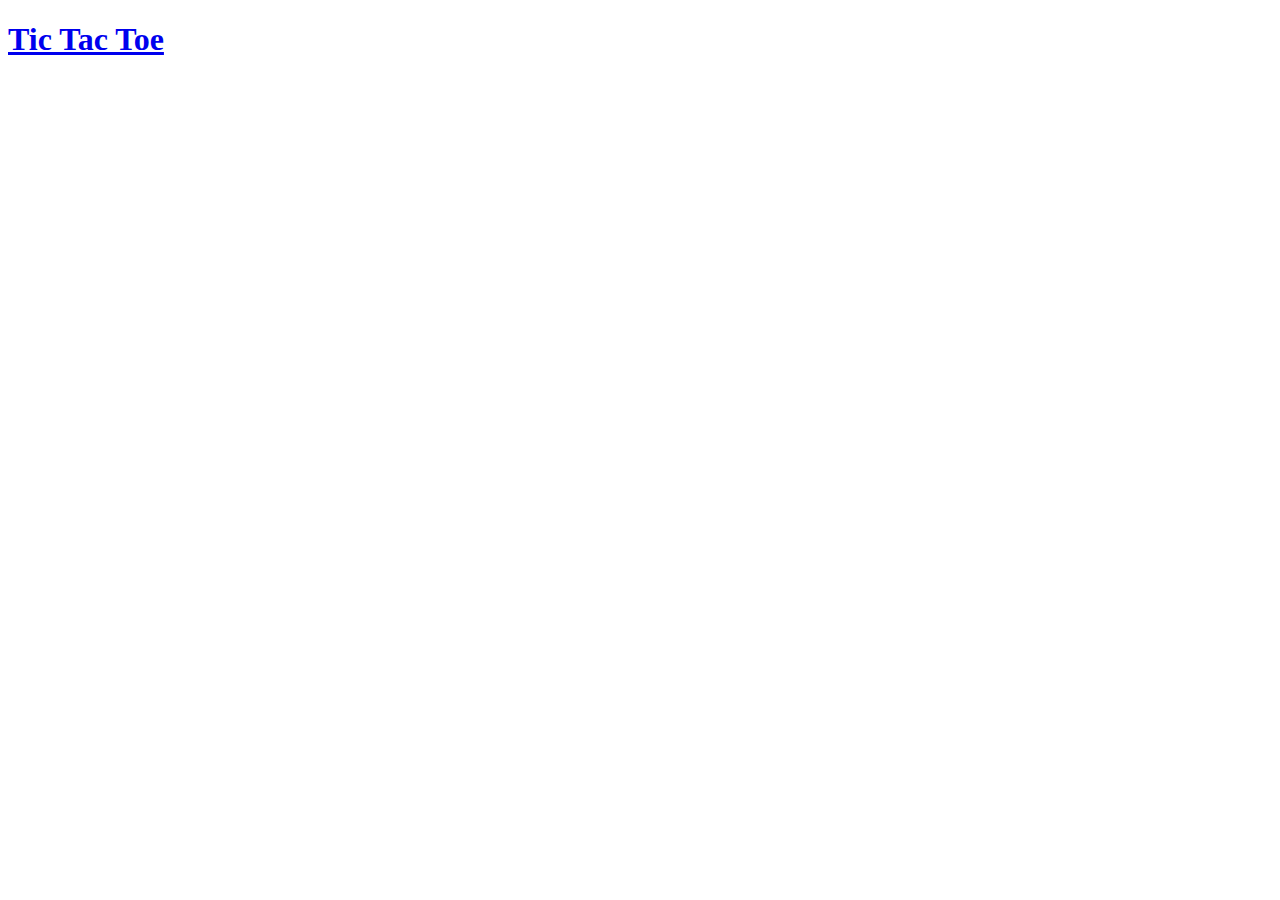
==== index.html @ 6bcbdfc9 "Add files via upload" ====
<!DOCTYPE html>
<html lang="en">
<head>
    <meta charset="UTF-8">
    <meta name="viewport" content="width=device-width, initial-scale=1.0">
    <title>Projects</title>
</head>
<body>
    <a href="TicTacToe/index.html"><h1>Tic Tac Toe</h1></a>
</body>
</html>
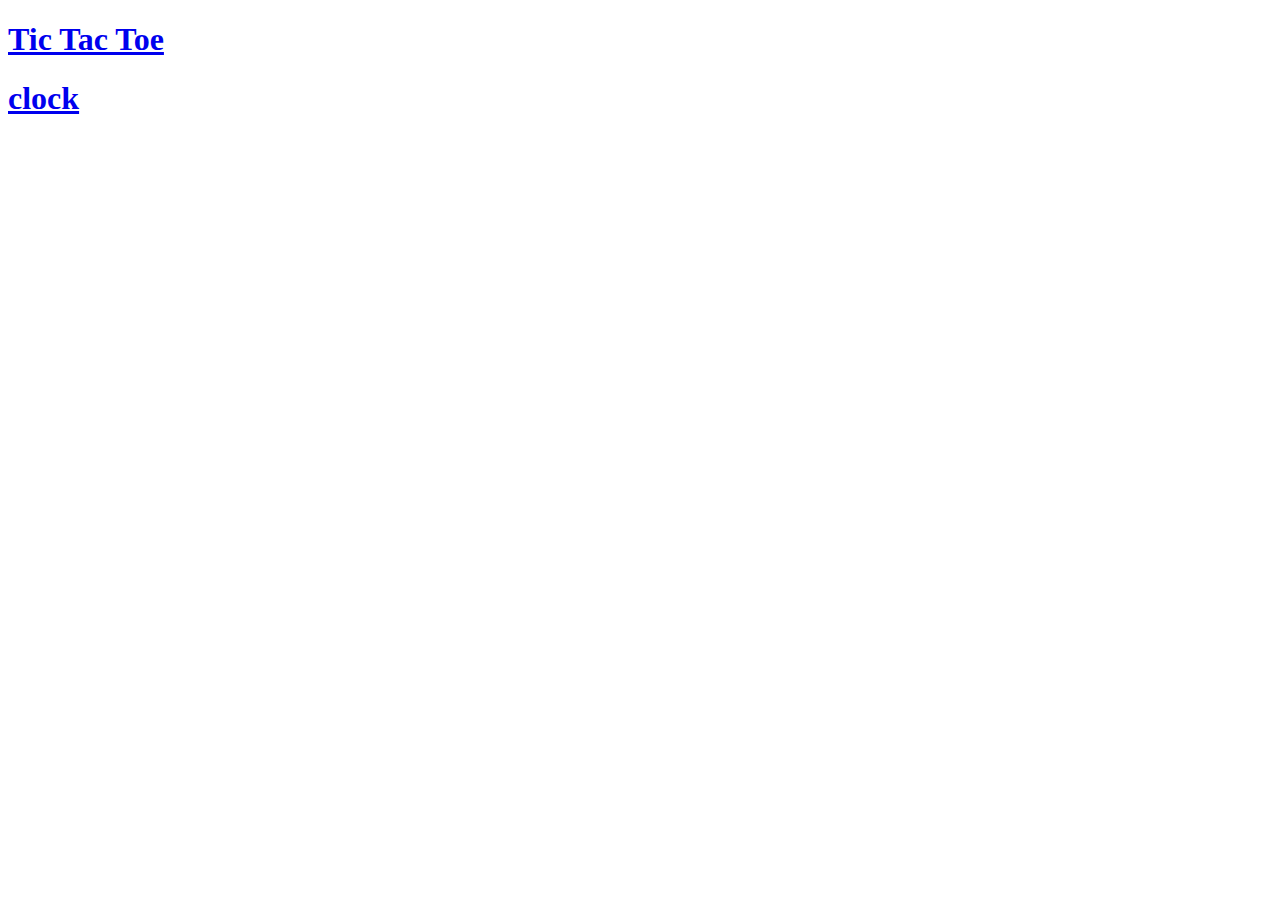
==== commit 3c9b3426: "Update index.html" ====
--- a/index.html
+++ b/index.html
@@ -7,5 +7,7 @@
 </head>
 <body>
     <a href="TicTacToe/index.html"><h1>Tic Tac Toe</h1></a>
+    <a href="clock/index.html"><h1>clock</h1></a>
+    
 </body>
-</html>+</html>
